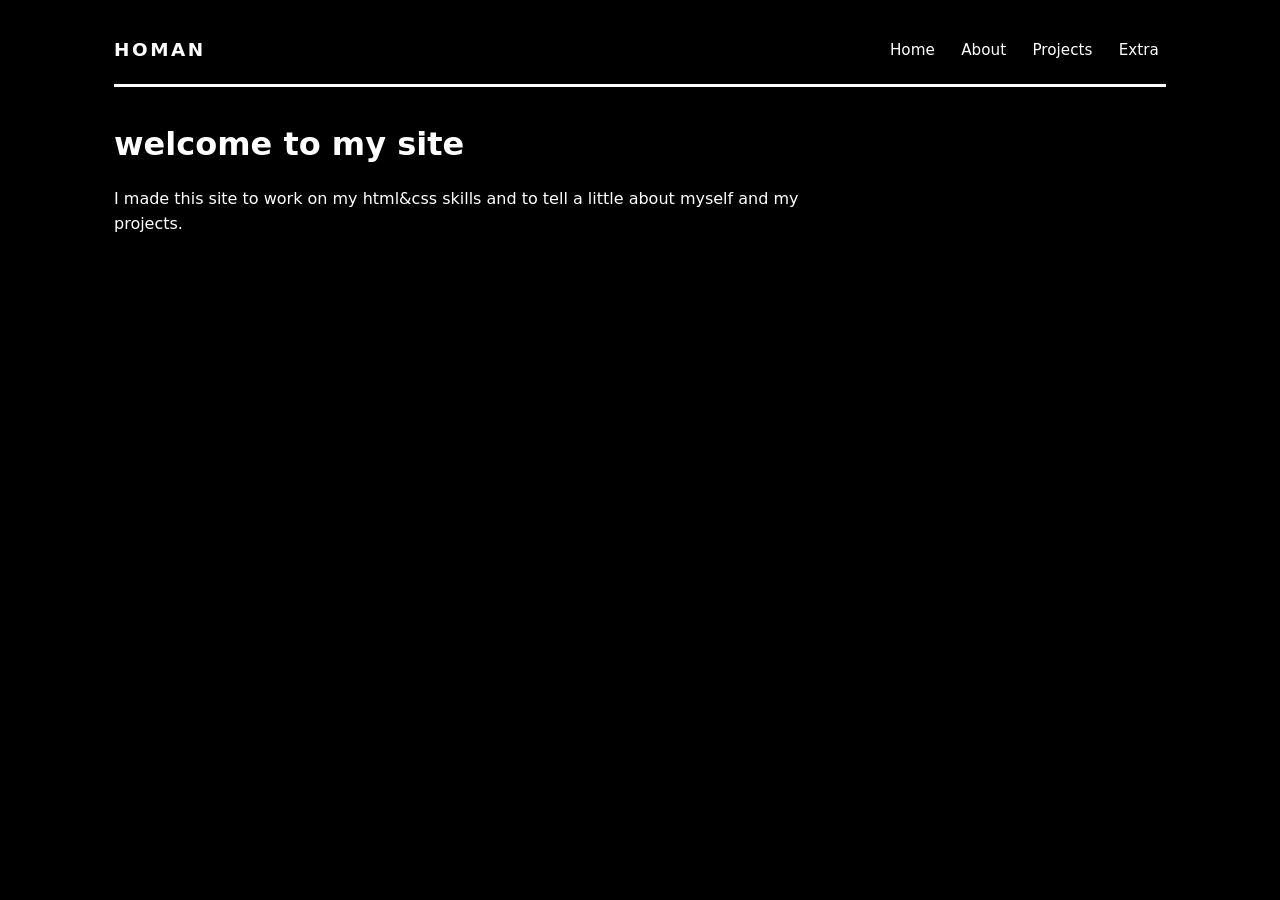
==== index.html @ 95b990ed "fix" ====
﻿<!DOCTYPE html>
<html lang="en">
<head>
  <meta charset="UTF-8">
  <meta name="viewport" content="width=device-width, initial-scale=1.0">
  <title>Main | Homan</title>
  <link rel="stylesheet" href="style.css">
</head>
<body>
  <div class="page-shell">
    <header class="site-header">
      <h1 class="site-title">Homan</h1>
      <nav class="nav-links">
        <a href="index.html">Home</a>
        <a href="About.html">About</a>
        <a href="Projects.html">Projects</a>
        <a href="Extra&contact.html">Extra</a>
      </nav>
    </header>

    <main class="page-content">
      <h1>welcome to my site</h1>
      <p>I made this site to work on my html&css skills and to tell a little about myself and my projects.</p>
    </main>
  </div>
</body>
</html>
---- style.css ----
﻿:root {
  color-scheme: dark;
  --bg: #000000;
  --surface: #ffffff;
  --surface-strong: #ffffff;
  --text: #ffffff;
  --muted: #ffffff;
  --accent: #ffffff;
  --border: rgb(255, 255, 255);
}

* {
  box-sizing: border-box;
}

html,
body {
  margin: 0;
  min-height: 100%;
  background: var(--bg);
  color: var(--text);
  font-family: Inter, system-ui, -apple-system, BlinkMacSystemFont, "Segoe UI", sans-serif;
}

body {
  min-height: 100vh;
  line-height: 1.6;
}

.page-shell {
  width: min(100%, 1100px);
  margin: 0 auto;
  padding: 2rem 1.5rem;
}

.site-header,
.page-footer {
  display: flex;
  flex-wrap: wrap;
  justify-content: space-between;
  align-items: center;
  gap: 1rem;
}

.site-header {
  padding-bottom: 1rem;
  border-bottom: 3px solid rgb(255, 255, 255);
}

.site-title {
  margin: 0;
  font-size: 1.15rem;
  letter-spacing: 0.14em;
  text-transform: uppercase;
  color: var(--accent);
}

.nav-links {
  display: flex;
  flex-wrap: wrap;
  gap: 0.75rem;
}

.nav-links a {
  color: var(--text);
  text-decoration: none;
  font-size: 0.95rem;
  padding: 0.35rem 0.45rem;
  border-radius: 8px;
  transition: background 0.2s ease, color 0.2s ease;
}

.nav-links a:hover,
.nav-links a:focus-visible {
  background: rgb(255, 255, 255);
  color: var(--accent);
}

.page-content {
  margin: 2rem 0;
}

.page-content h1,
.page-content h2 {
  margin: 0 0 1rem;
}

.page-content p {
  margin: 0 0 1rem;
  color: var(--muted);
  max-width: 72ch;
}

.page-content ul,
.page-content ol {
  margin: 0 0 1rem 1.5rem;
}

.page-content a {
  color: var(--accent);
  text-decoration: none;
}

.page-content a:hover,
.page-content a:focus-visible {
  text-decoration: underline;
}

.page-footer {
  border-top: 3px solid rgb(255, 255, 255);
  padding-top: 1rem;
  color: var(--muted);
  font-size: 0.95rem;
}

@media (max-width: 720px) {
  .page-shell {
    padding: 1.25rem;
  }

  .site-header,
  .page-footer {
    flex-direction: column;
    align-items: flex-start;
  }

  .nav-links {
    width: 100%;
  }
}
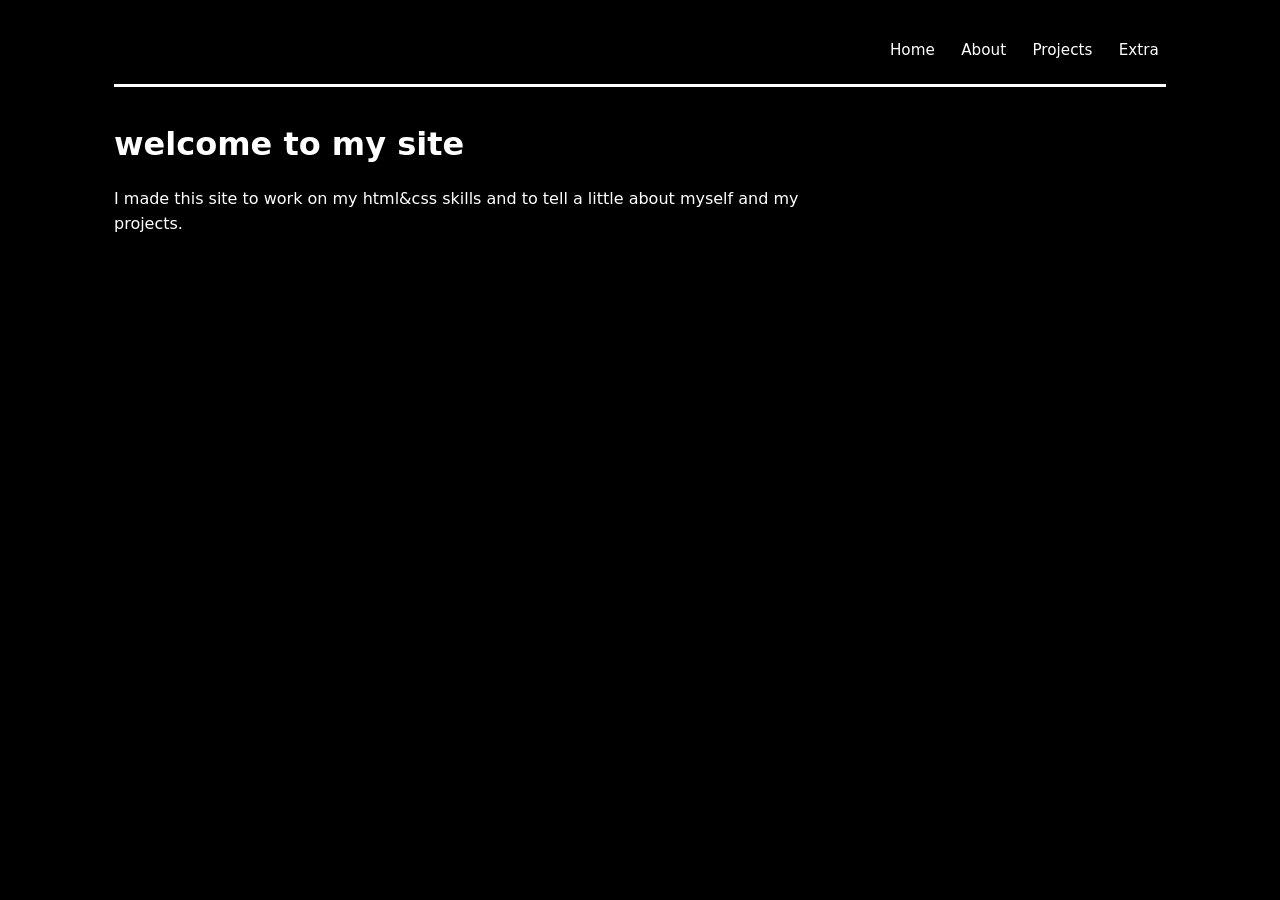
==== commit a75e908a: "fix" ====
--- a/index.html
+++ b/index.html
@@ -9,7 +9,7 @@
 <body>
   <div class="page-shell">
     <header class="site-header">
-      <h1 class="site-title">Homan</h1>
+      <h1 class="site-title"></h1>
       <nav class="nav-links">
         <a href="index.html">Home</a>
         <a href="About.html">About</a>
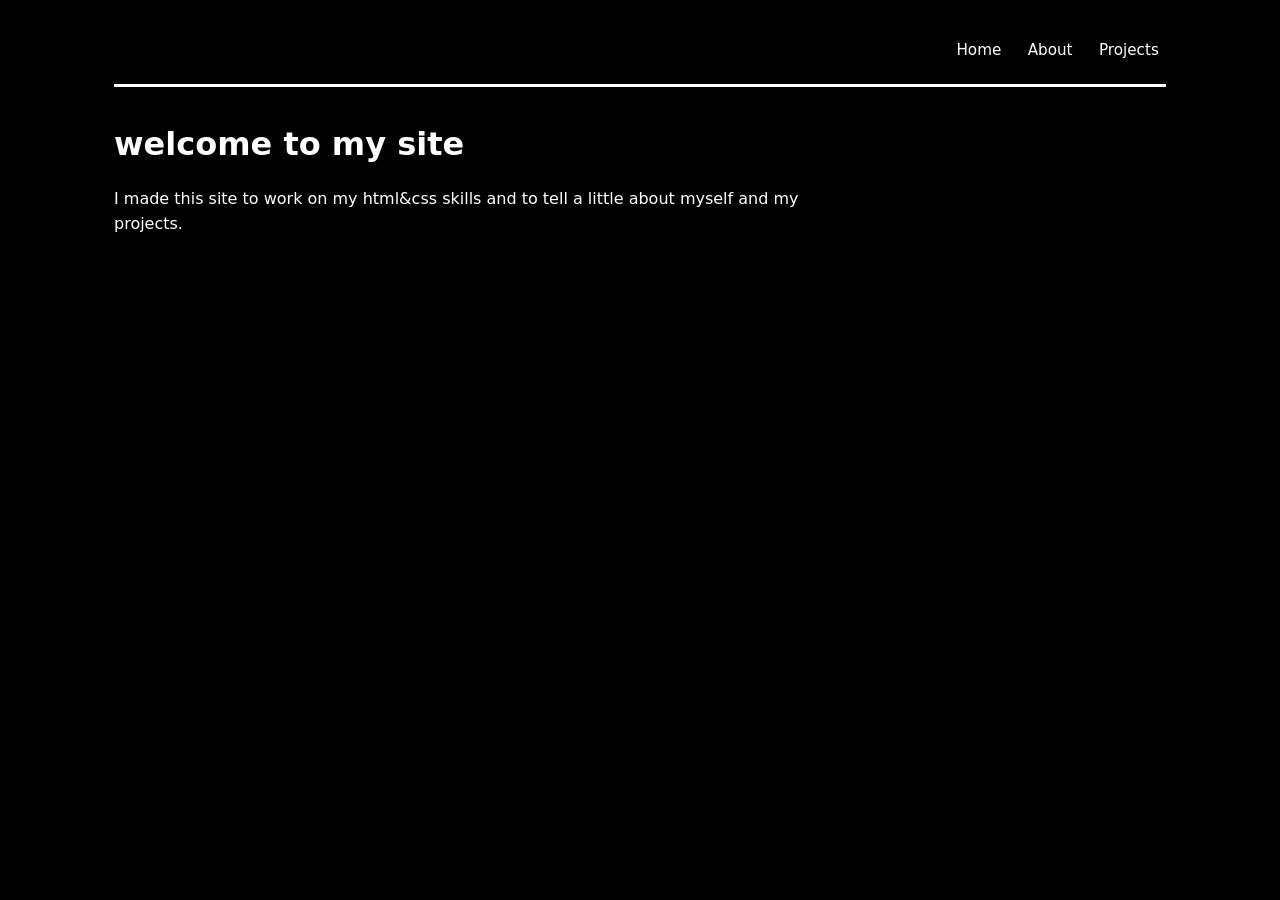
==== commit aaa0dcd6: "change" ====
--- a/index.html
+++ b/index.html
@@ -14,7 +14,6 @@
         <a href="index.html">Home</a>
         <a href="About.html">About</a>
         <a href="Projects.html">Projects</a>
-        <a href="Extra&contact.html">Extra</a>
       </nav>
     </header>
 
